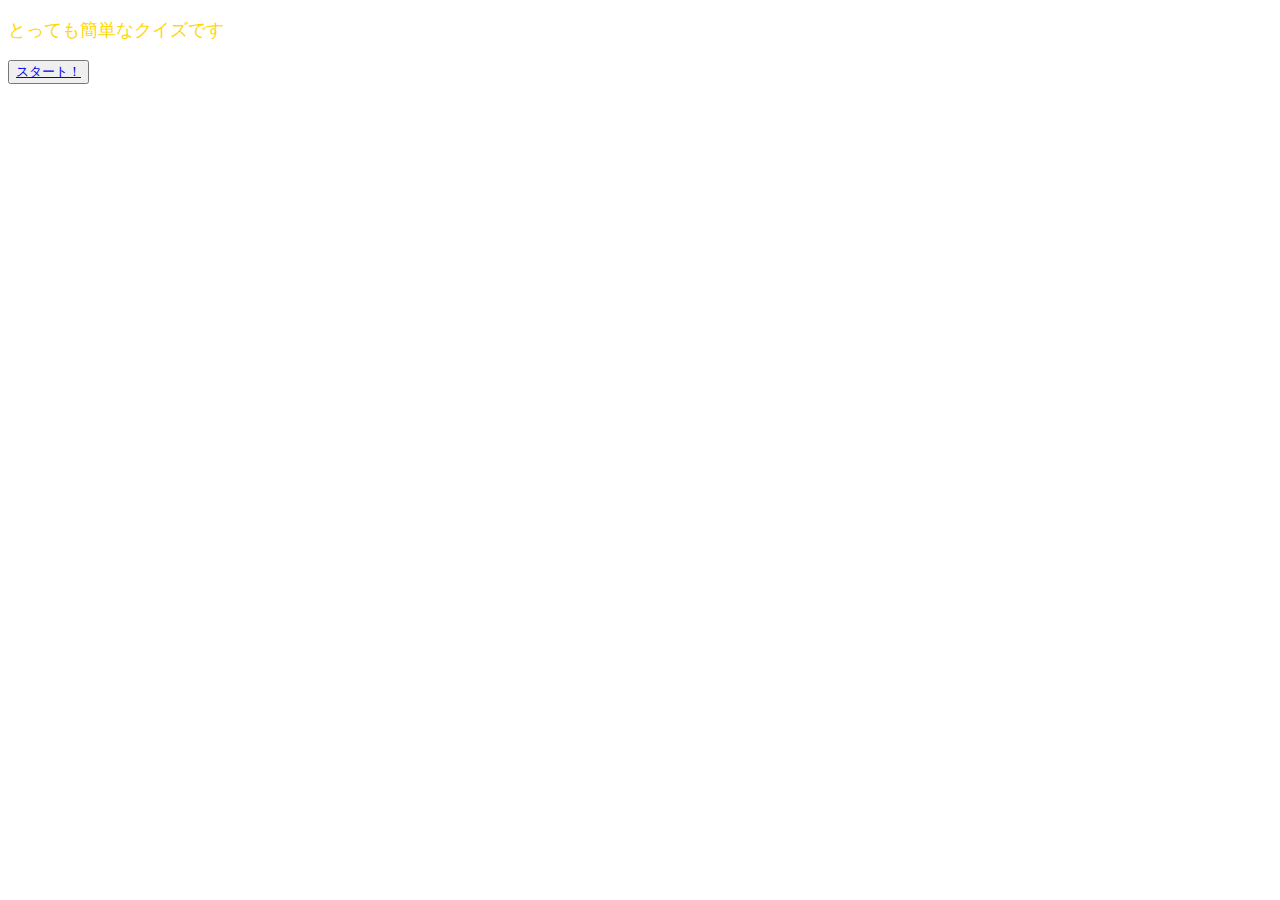
==== index.html @ ee492a2b "testb" ====
<!DOCTYPE html>
<html lang="ja">
<head>
    <meta charset="UTF-8">
    <meta name="viewport" content="width=device-width, initial-scale=1.0">
    <title>普通のクイズ ~Lunacreate~</title>
    <style>
        .title{
            font-size: large;
            color: gold;
        }
    </style>
</head>
<body>
<p class="title">とっても簡単なクイズです</p>
<button><a href="html/quiz1">スタート！</a></button>

</body>
</html>
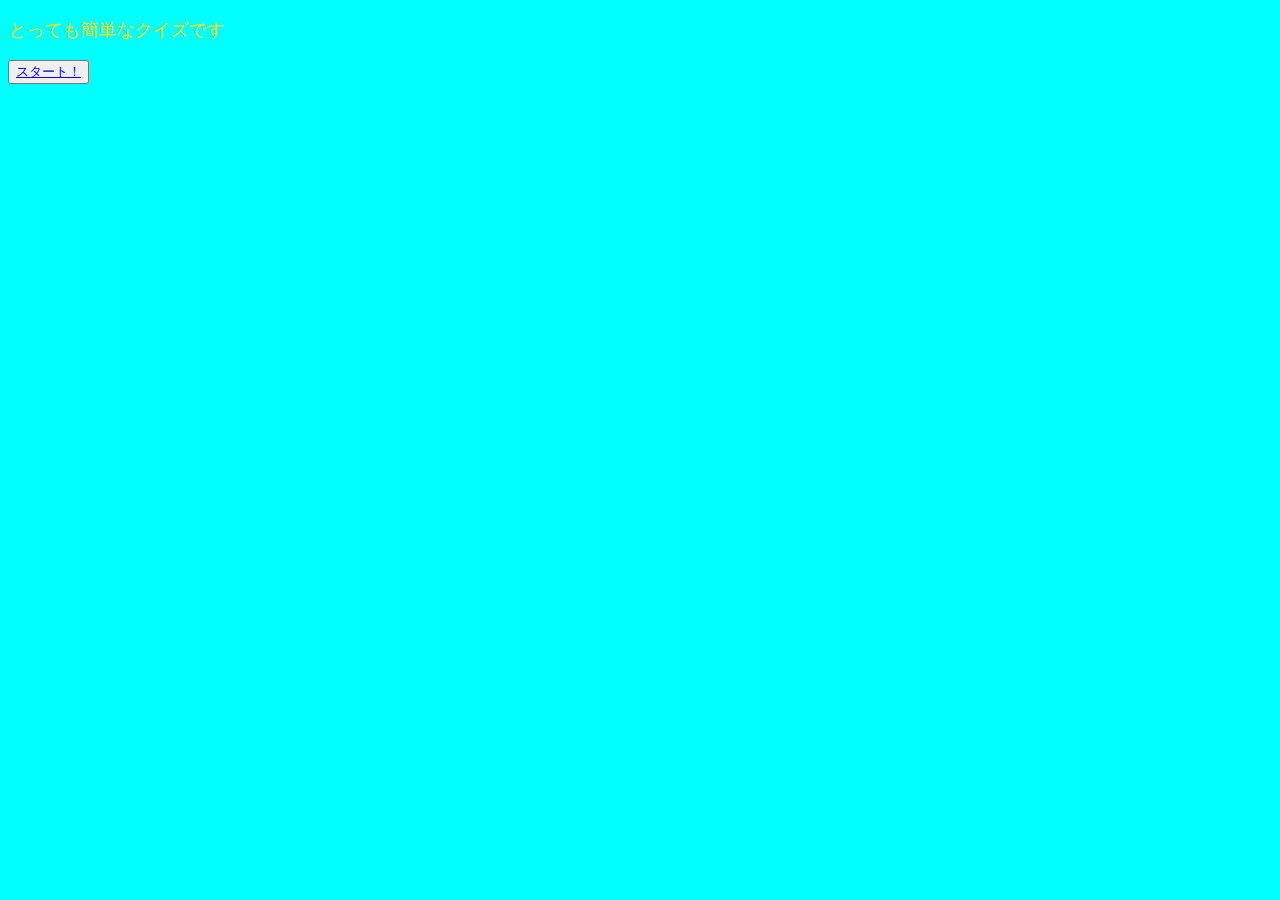
==== commit f5232bb5: "testb" ====
--- a/index.html
+++ b/index.html
@@ -9,6 +9,9 @@
             font-size: large;
             color: gold;
         }
+        body{
+            background-color: aqua;
+        }
     </style>
 </head>
 <body>
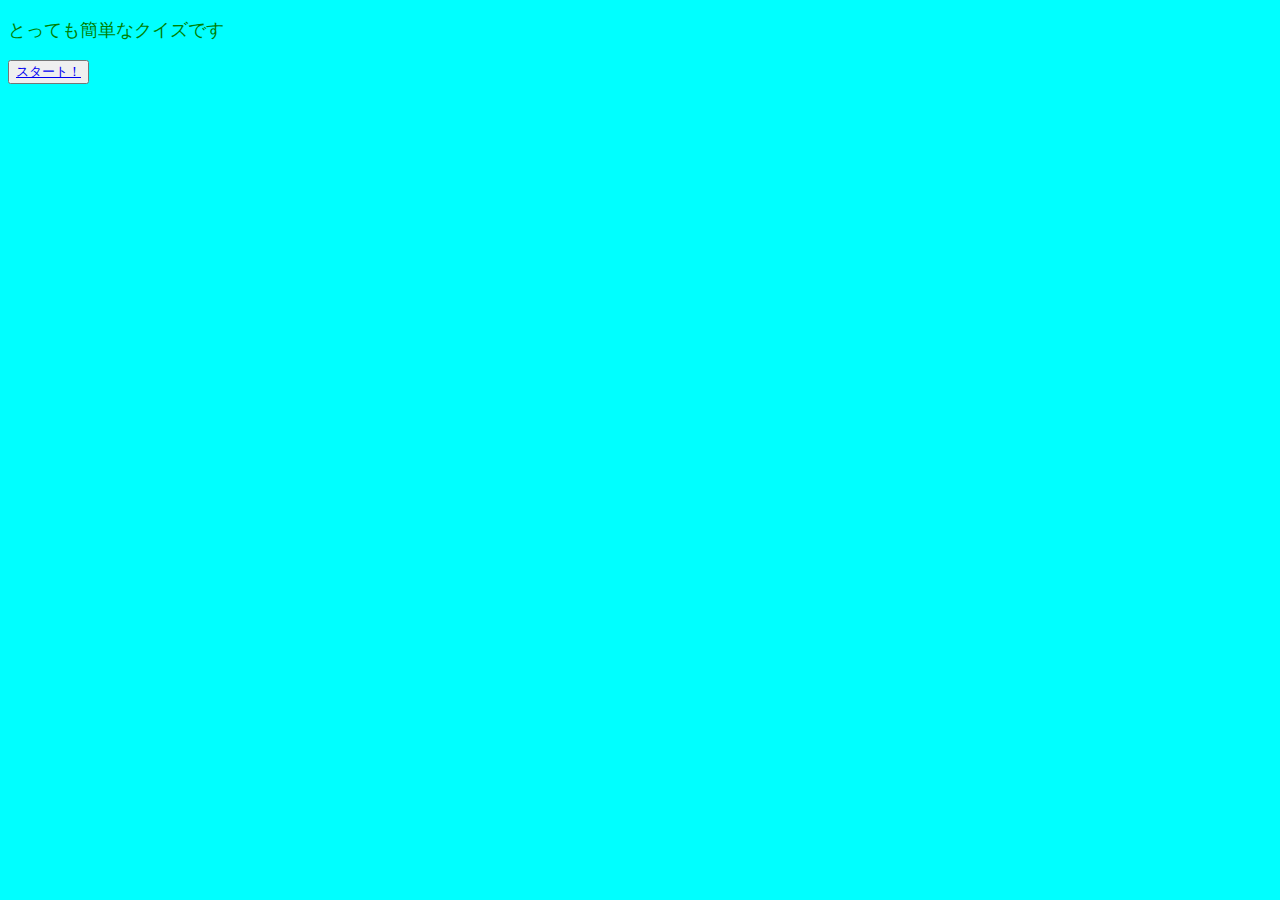
==== commit 76f8cea3: "testb" ====
--- a/index.html
+++ b/index.html
@@ -7,7 +7,7 @@
     <style>
         .title{
             font-size: large;
-            color: gold;
+            color: green;
         }
         body{
             background-color: aqua;
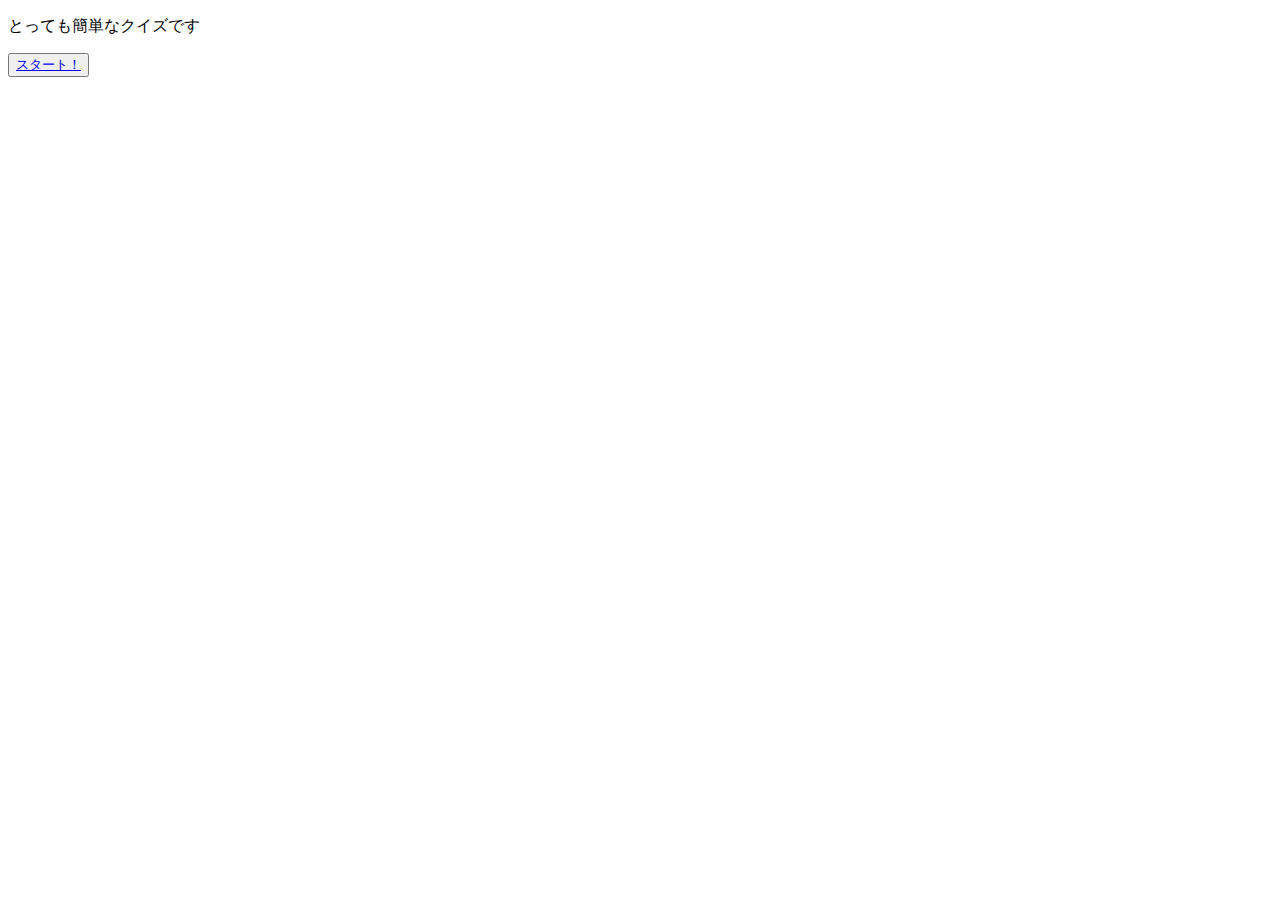
==== commit 666ed122: "testb" ====
--- a/index.html
+++ b/index.html
@@ -4,15 +4,7 @@
     <meta charset="UTF-8">
     <meta name="viewport" content="width=device-width, initial-scale=1.0">
     <title>普通のクイズ ~Lunacreate~</title>
-    <style>
-        .title{
-            font-size: large;
-            color: green;
-        }
-        body{
-            background-color: aqua;
-        }
-    </style>
+    <link href="https://github.com/Raimu1226/quiz/blob/530b381c4038b2e37fc79bae29458d9124304d63/css/base.css" rel="stylesheet">
 </head>
 <body>
 <p class="title">とっても簡単なクイズです</p>
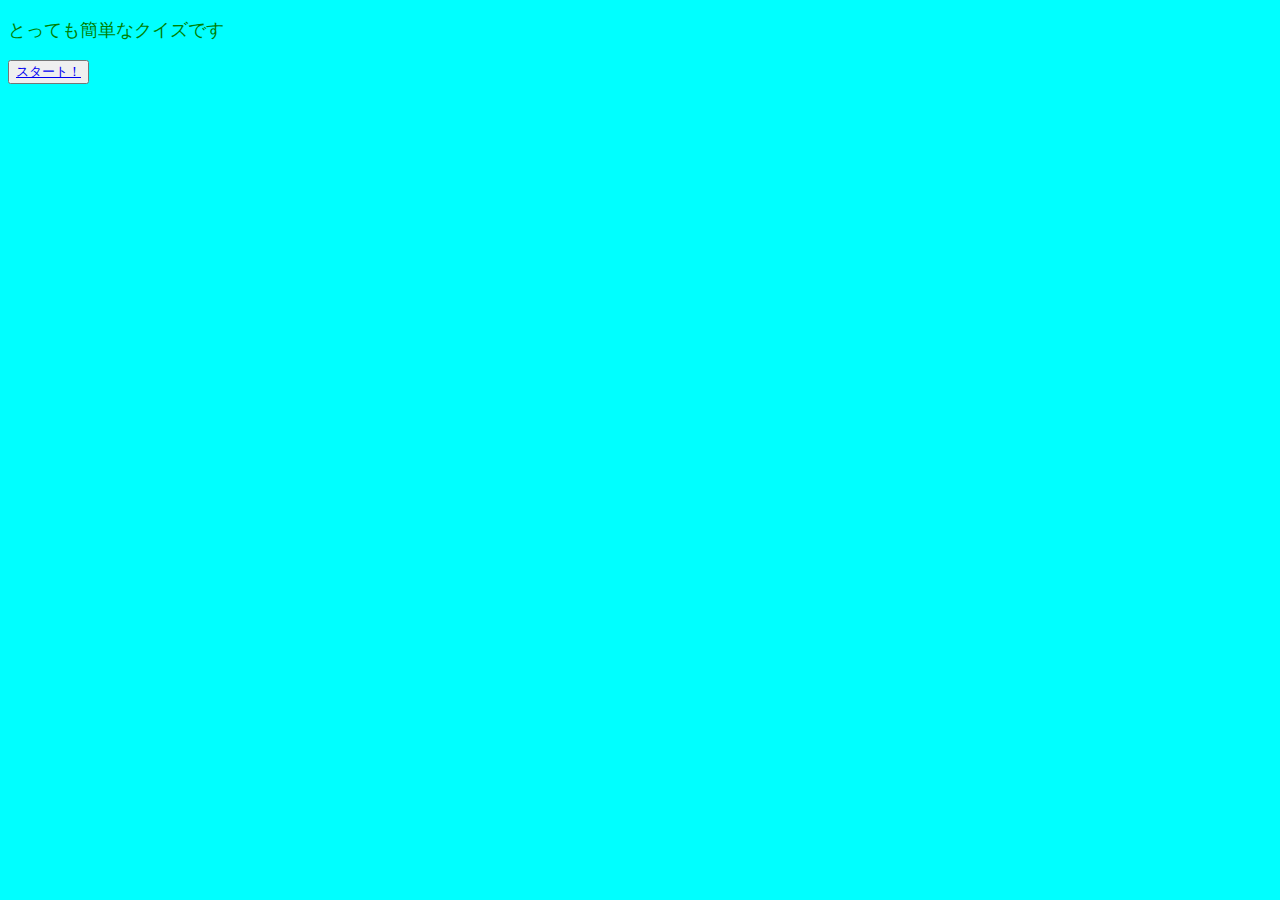
==== commit 38da9e50: "testb" ====
--- a/index.html
+++ b/index.html
@@ -4,7 +4,7 @@
     <meta charset="UTF-8">
     <meta name="viewport" content="width=device-width, initial-scale=1.0">
     <title>普通のクイズ ~Lunacreate~</title>
-    <link href="https://github.com/Raimu1226/quiz/blob/530b381c4038b2e37fc79bae29458d9124304d63/css/base.css" rel="stylesheet">
+    <link href="https://raimu1226.github.io/css/base.css" rel="stylesheet">
 </head>
 <body>
 <p class="title">とっても簡単なクイズです</p>
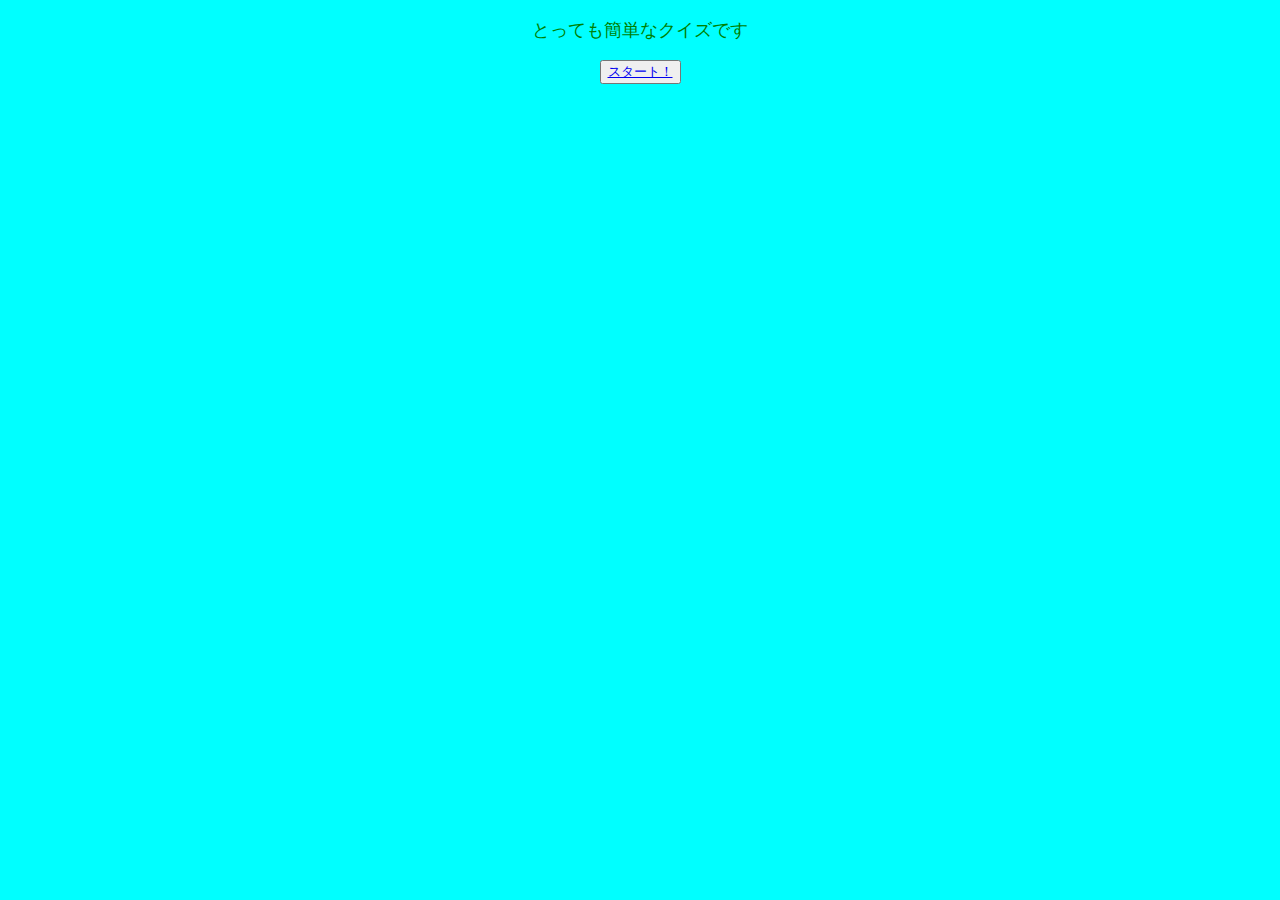
==== commit 4cf23f50: "testb" ====
--- a/index.html
+++ b/index.html
@@ -4,11 +4,10 @@
     <meta charset="UTF-8">
     <meta name="viewport" content="width=device-width, initial-scale=1.0">
     <title>普通のクイズ ~Lunacreate~</title>
-    <link href="https://raimu1226.github.io/css/base.css" rel="stylesheet">
+    <link href="https://raimu1226.github.io/quiz/css/base.css" rel="stylesheet">
 </head>
 <body>
 <p class="title">とっても簡単なクイズです</p>
-<button><a href="html/quiz1">スタート！</a></button>
-
+<p class="quiz"><button><a href="html/quiz1">スタート！</a></button></p>
 </body>
 </html>